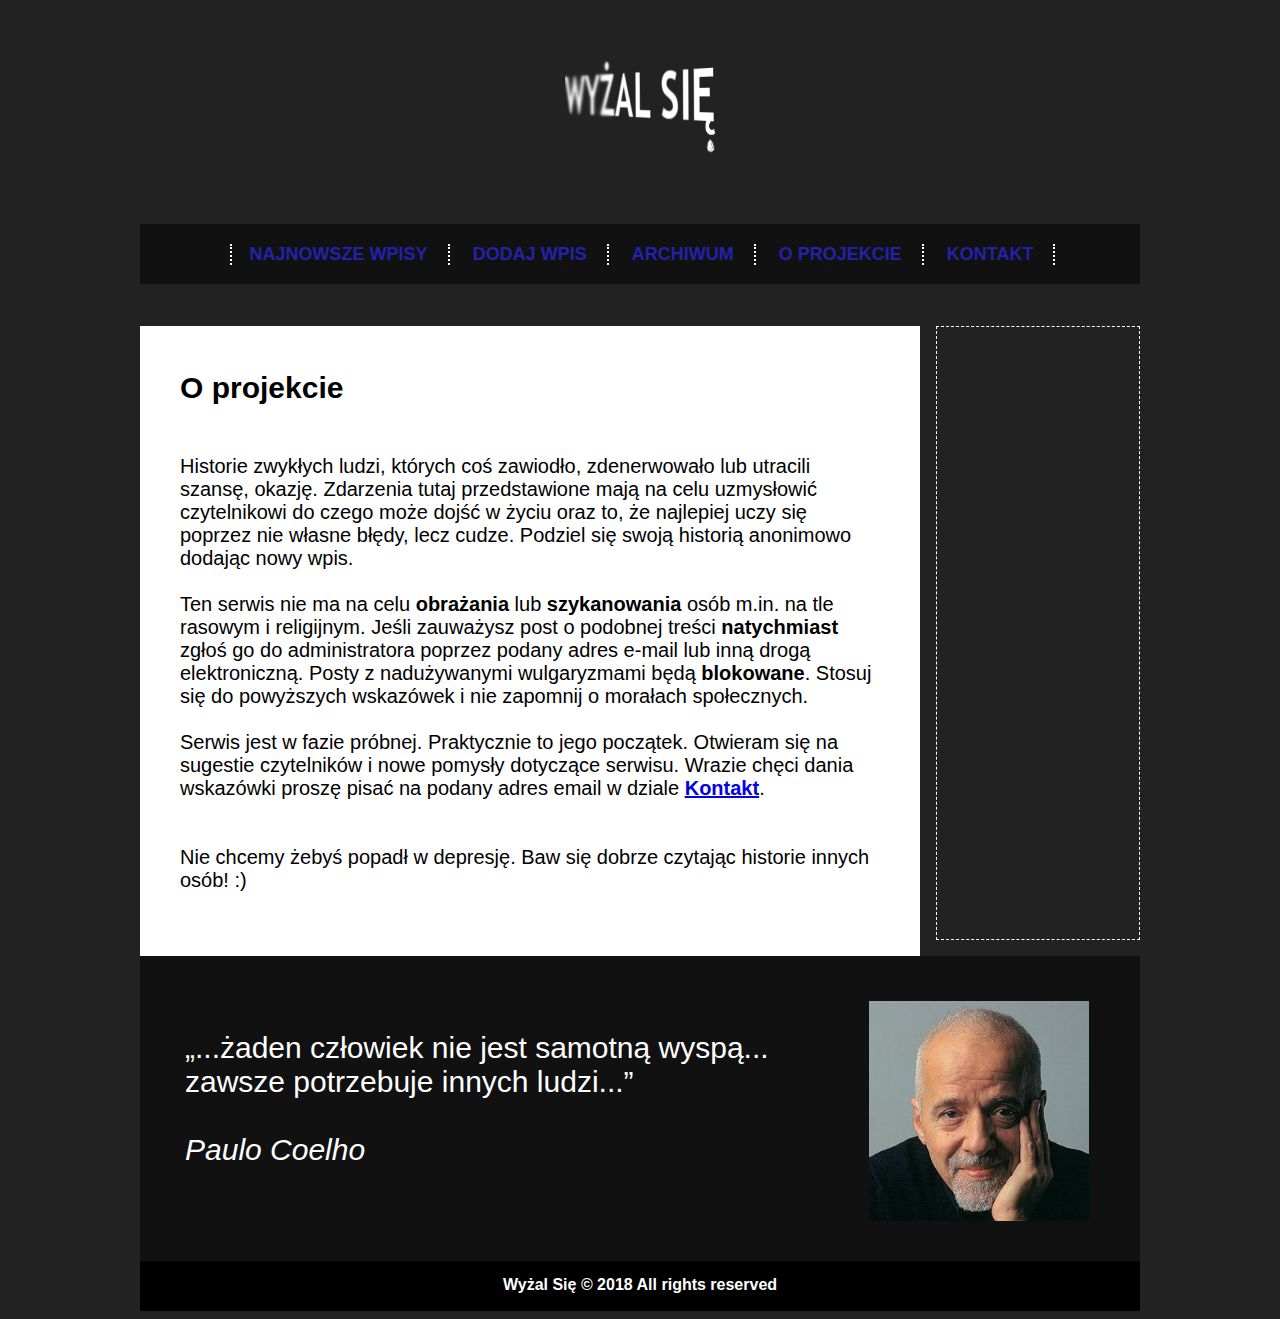
==== about.html @ 37c35637 "Add files via upload" ====
<!DOCTYPE html>
<html lang="pl">

	<head>
		<title>O projekcie - Wyżal Się</title>
		<meta name="Keywords" content="o projekcie, autorzy, żale, zdenerwowało, zawiodło" />
		<meta name="Description" content="Chcesz się wyżalić, coś Cię zdenerwowało lub zawiodło. Podziel się utrapieniami z Twojego dnia - rozmowa pomaga." />
		<meta charset="utf-8" />
		<meta http-equiv="X-UA-Compatible" content="IE=edge,chrome=1" />
		
		<link rel="Stylesheet" type="text/css" href="css/style.css" />
	</head>
	
	<body>
			<div id="container">
			
				<header>
					<div id="log">Logo serwisu</div>
					
					<nav>
					
						<ul id="menu">
							<li><a href="index.html">NAJNOWSZE WPISY</a></li>
							<li><a href="addenter.html">DODAJ WPIS</a></li>
							<li><a href="old.html">ARCHIWUM</a></li>
							<li><a href="about.html">O PROJEKCIE</a></li>
							<li><a href="contact.html">KONTAKT</a></li>
						</ul>
						
					</nav>
					
				</header>
				
				<main>
				
					<article>
					
						<div id="content" style="width: 700px; margin-top: 24px; margin-right: 0; height: 600px; background-color: #FFF; float: left;">
						
							<section>
								<header>
									<h2 style="padding-top: 10px;">O projekcie</h2>
								</header>
							</section>
							
							<section>
							
								<div class="text" style="border-bottom: none; margin-top: 50px;">
									Historie zwykłych ludzi, których coś zawiodło, zdenerwowało lub utracili szansę, okazję. Zdarzenia tutaj przedstawione mają na celu uzmysłowić czytelnikowi do czego może dojść w życiu oraz to, że najlepiej uczy się poprzez nie własne błędy, lecz cudze.
									Podziel się swoją historią anonimowo dodając nowy wpis. 
									<br /><br />
									Ten serwis nie ma na celu <strong>obrażania</strong> lub <strong>szykanowania</strong> osób m.in. na tle rasowym i religijnym. Jeśli zauważysz post o podobnej treści <strong>natychmiast</strong> zgłoś go do administratora poprzez podany adres e-mail lub inną drogą elektroniczną. Posty z nadużywanymi wulgaryzmami będą <strong>blokowane</strong>. Stosuj się do powyższych wskazówek i nie zapomnij o morałach społecznych.
									<br /><br />
									Serwis jest w fazie próbnej. Praktycznie to jego początek. Otwieram się na sugestie czytelników i nowe pomysły dotyczące serwisu. Wrazie chęci dania wskazówki proszę pisać na podany adres email w dziale <a id="link" href="contact.html"><b>Kontakt</b></a>.
									<br /><br /><br />
									Nie chcemy żebyś popadł w depresję. Baw się dobrze czytając historie innych osób! :)
								</div>
							
							</section>
							
						</div>
						
						<aside id="ad"></aside>
						
						<div style="clear: both;"></div>
						
						<section id="cite">
						
							<div id="cytat">
								<q>...żaden człowiek nie jest samotną wyspą...<br />zawsze potrzebuje innych ludzi...</q><br /><br /><cite>Paulo Coelho</cite>
							</div>
							
							<div id="foto">
								<img src="images/paulocoelho.jpg" />
							</div>
							
							<div style="clear: both;"></div>
							
						</section>
						
					</article>
					
				</main>
				
				<footer>
					Wyżal Się &copy; 2018 All rights reserved
				</footer>
				
			</div>
			
			<script src="script.js"></script>
			<script src="jquery.js"></script>
			<script>
				$(document).ready(function() {
					var NavY = $('#menu').offset().top;
		
					var stickyNav = function(){
						var ScrollY = $(window).scrollTop();
		
						if (ScrollY > NavY) {
							$('#menu').addClass('sticky');
						} else {
							$('#menu').removeClass('sticky');
						}
					};
		
					stickyNav();
		
					$(window).scroll(function() {
							stickyNav();
					});
				});
			</script>
		
	</body>
	
</html>
---- css/style.css ----
body {
	background-color: #222;
	font-size: 20px;
	font-family: 'Lato', sans-serif;
	color: #000;
}

#container {
	width: 1000px;
	margin: 0 auto 0 auto;
}

#log {
	width: 152px;
	height: 94px;
	margin: 60px auto 70px auto;
	background-image: url(../images/logo.jpg);
	text-indent: -9999px;
}

ul#menu {
	height: 40px;
	padding-top: 20px;
	background-color: #111;
	font-size: 18px;
	text-align: center;
}

ul#menu > li {
	display: inline-block;
	border-right: 2px dotted #FFF;
	padding: 0 20px 0 18px;
} 

ul#menu > li:first-child {
	border-left: 2px dotted #FFF;
	margin-left: -35px;
}

ul#menu a {
	text-decoration: none;
	color: #2222AA;
	font-weight: 600;
	transition: all 0.1s ease-in-out;
}

ul#menu a:hover {
	color: #FFF;
}

.sticky {
	position: fixed;
	width: 960px;
	margin-top: 0;
	opacity: 0.9;
	top: 0;
	z-index: 100;
}

#content {
	margin-top: 50px;
	height: 1120px;
	padding: 10px 40px 20px 40px;
	background-color: #FFF;
}

aside#ad {
	width: 202px;
	border: 1px dashed #FFF;
	float: left;
	margin-top: 24px;
	margin-left: 16px;
	height: 612px;
}

h2#hd {
	height: 68px;
	text-align: left;
	border-bottom: 2px dashed #000;
}

section.wpis {
	height: 281px;
	margin-top: 50px;
}

.date {
	float: left;
	font-size: 17px;
}

.nick {
	margin-left: 18px;
	padding-left: 14px;
	border-left: 1px solid #000;
	float: left;
	font-size: 17px;
}

.text {
	height: 200px;
	padding-bottom: 45px;
	margin: 30px auto 80px auto;
	border-bottom: 1px solid #000;
}

input#butt1 {
	background-color: #22BB22;
	color: #FFF;
}

input#butt2 {
	background-color: #22BB22;
	color: #FFF;
	margin-left: 735px;
}

section#cite {
	padding: 45px 20px 20px 20px;
	height: 240px;
	background-color: #111;
}

#cytat {
	margin-top: 30px;
	margin-left: 25px;
	float: left;
	font-size: 30px;
	color: #FFF;
}

#foto {
	float: left;
	width: 220px;
	height: 220px;
	text-indent: -9999px;
	margin-left: 100px;
	background-image: url(../images/paulocoelho.jpg);
}

footer {
	height: 35px;
	background-color: #000;
	font-size: 16px;
	font-weight: 700;
	color: #FFF;
	text-align: center;
	padding-top: 15px;
}

input[type=text] {
	width: 300px;
	background-color: #EFEFEF;
	color: #666;
	border: 2px solid #DDD;
	border-radius: 5px;
	font-size: 20px;
	padding: 10px;
	box-sizing: border-box;
	outline: none;
	margin-top: 10px;
}

textarea {
	width: 300px;
	background-color: #EFEFEF;
	color: #666;
	border: 2px solid #DDD;
	border-radius: 5px;
	font-size: 20px;
	padding: 10px;
	box-sizing: border-box;
	outline: none;
	margin-top: 10px;
}

input[type=text]:focus {
	-webkit-box-shadow: 0px 0px 10px 2px rgba(204,204,204,0.9);
	-moz-box-shadow: 0px 0px 10px 2px rgba(204,204,204,0.9);
	box-shadow: 0px 0px 10px 2px rgba(204,204,204,0.9);
	border: 2px solid #A5CDA5;
	background-color: #E9F3E9;
	color: #428C42;
}

input[type=submit] {
		width: 300px;
		background-color: #36B03C;
		font-size: 20px;
		color: white;
		padding: 15px 10px;
		margin-top: 20px;
		border: none;
		border-radius: 5px;
		cursor: pointer;
		letter-spacing: 2px;
		outline: none;
}

input[type=submit]:focus {
	-webkit-box-shadow: 0px 0px 15px 5px rgba(204,204,204,0.9);
	-moz-box-shadow: 0px 0px 15px 5px rgba(204,204,204,0.9);
	box-shadow: 0px 0px 15px 5px rgba(204,204,204,0.9);
}

input[type=submit]:hover {
	background-color: #37B93D;
}

input::-webkit-input-placeholder {
	color: #999;
}

input:focus::-webkit-input-placeholder {
	color: #428C42;
}

input:-moz-placeholder {
	color: #999;
}

input:focus:-moz-placeholder {
	color: #428C42;
}

input::-moz-placeholder {
	color: #999;
}

input:focus::-moz-placeholder {
	color: #429C42;
}

input:-ms-input-placeholder {
	color: #999;
}

input:focus:-ms-input-placeholder {
	color: #428C42;
}
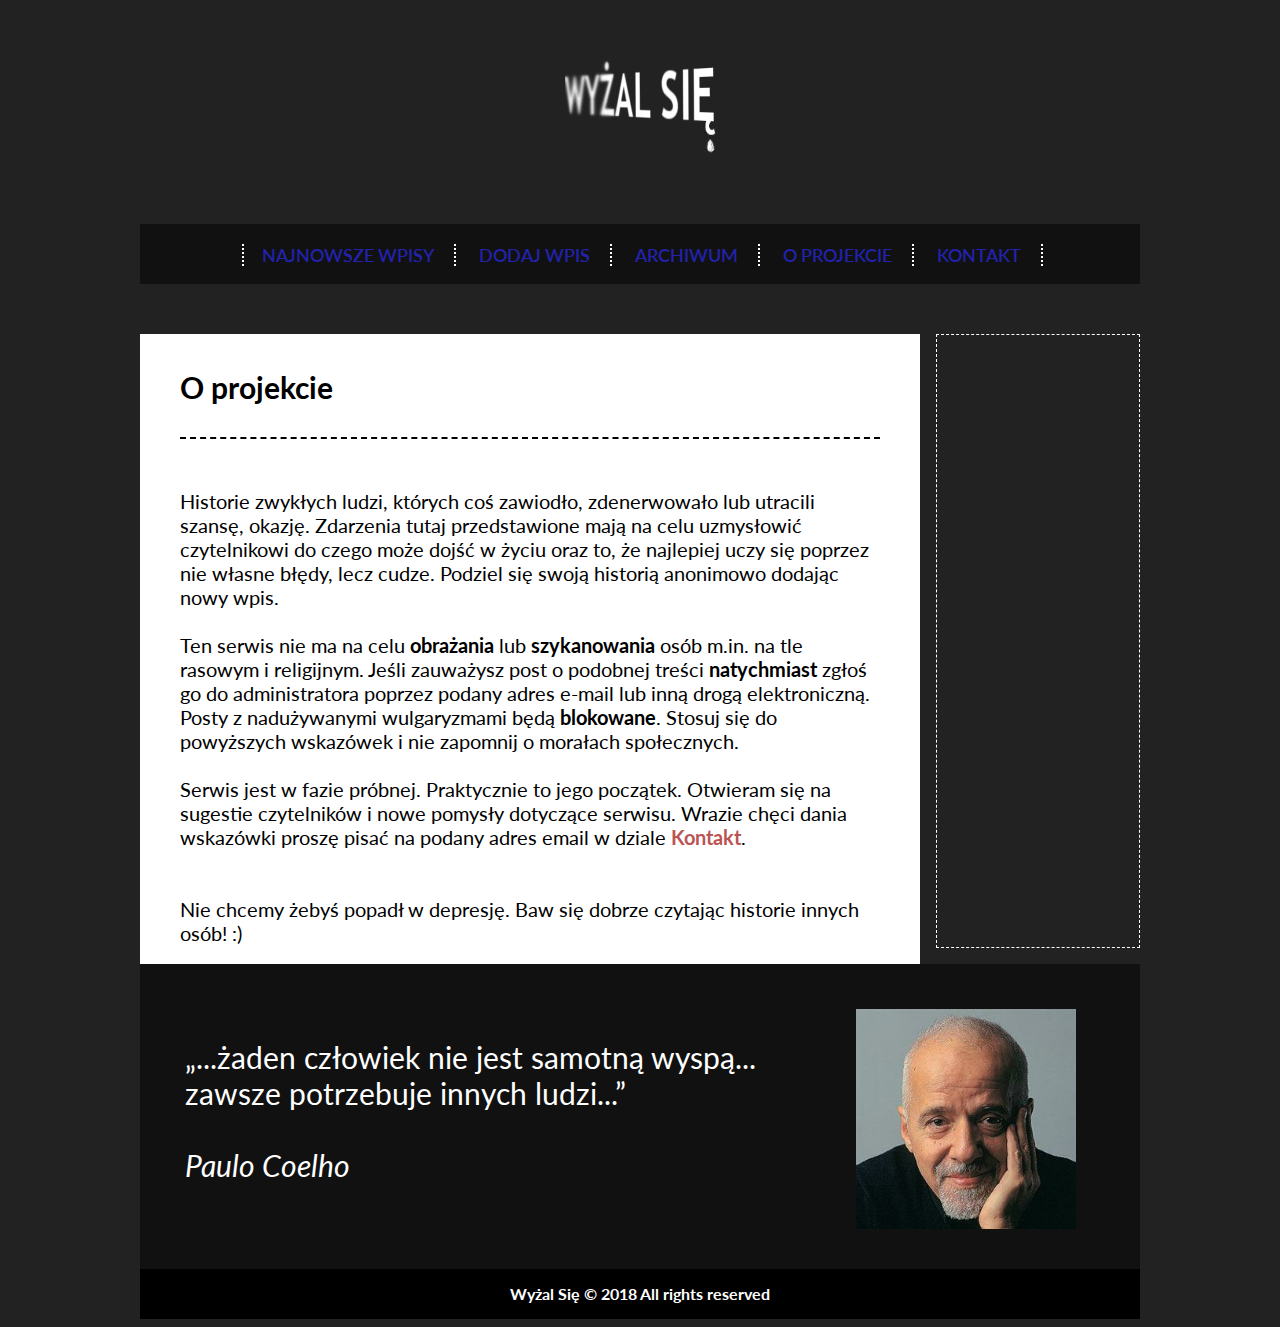
==== commit fc7ac304: "Collecting entries" ====
--- a/about.html
+++ b/about.html
@@ -1,117 +1,105 @@
 <!DOCTYPE html>
-<html lang="pl">
+<!--[if lt IE 7]>      <html class="no-js lt-ie9 lt-ie8 lt-ie7"> <![endif]-->
+<!--[if IE 7]>         <html class="no-js lt-ie9 lt-ie8"> <![endif]-->
+<!--[if IE 8]>         <html class="no-js lt-ie9"> <![endif]-->
+<!--[if gt IE 8]><!--> <html class="no-js" lang="pl-PL"> <!--<![endif]-->
+	<head>
+		<meta charset="utf-8">
+		<meta http-equiv="X-UA-Compatible" content="IE=edge">
+		<title>O projekcie - Wyżal Się</title>
+		<meta name="description" content="Chcesz się wyżalić, coś Cię zdenerwowało lub zawiodło. Podziel się utrapieniami z Twojego dnia - rozmowa pomaga.">
+		<meta name="viewport" content="width=device-width, initial-scale=1">
+		<link rel="stylesheet" href="css/style.css" />
+		<link rel="stylesheet" href="http://fonts.googleapis.com/css?family=Lato|Josefin+Sans&subset=latin,latin-ext">
+	</head>
+	<body>
+		<!--[if lt IE 7]>
+			<p class="browsehappy">You are using an <strong>outdated</strong> browser. Please <a href="#">upgrade your browser</a> to improve your experience.</p>
+		<![endif]-->
 
-	<head>
-		<title>O projekcie - Wyżal Się</title>
-		<meta name="Keywords" content="o projekcie, autorzy, żale, zdenerwowało, zawiodło" />
-		<meta name="Description" content="Chcesz się wyżalić, coś Cię zdenerwowało lub zawiodło. Podziel się utrapieniami z Twojego dnia - rozmowa pomaga." />
-		<meta charset="utf-8" />
-		<meta http-equiv="X-UA-Compatible" content="IE=edge,chrome=1" />
+		<div id="container">
+			<header>
+				<div id="log">Logo serwisu</div>
+					
+				<nav>
+					<ul id="menu">
+						<li><a href="index.php">NAJNOWSZE WPISY</a></li>
+						<li><a href="addenter.html">DODAJ WPIS</a></li>
+						<li><a href="old.html">ARCHIWUM</a></li>
+						<li><a href="about.html">O PROJEKCIE</a></li>
+						<li><a href="contact.html">KONTAKT</a></li>
+					</ul>
+				</nav>
+			</header>
+				
+			<main>
+				<article>
+					<div id="content" style="width: 700px; margin-top: 32px; margin-right: 0; height: 600px; background-color: #FFF; float: left;">
+						<section>
+							<header>
+								<h2 id="hd">O projekcie</h2>
+							</header>
+						</section>
+							
+						<section>
+							<div class="text" style="border-bottom: none; margin-top: 50px;">
+								Historie zwykłych ludzi, których coś zawiodło, zdenerwowało lub utracili szansę, okazję. Zdarzenia tutaj przedstawione mają na celu uzmysłowić czytelnikowi do czego może dojść w życiu oraz to, że najlepiej uczy się poprzez nie własne błędy, lecz cudze.
+								Podziel się swoją historią anonimowo dodając nowy wpis. 
+								<br /><br />
+								Ten serwis nie ma na celu <strong>obrażania</strong> lub <strong>szykanowania</strong> osób m.in. na tle rasowym i religijnym. Jeśli zauważysz post o podobnej treści <strong>natychmiast</strong> zgłoś go do administratora poprzez podany adres e-mail lub inną drogą elektroniczną. Posty z nadużywanymi wulgaryzmami będą <strong>blokowane</strong>. Stosuj się do powyższych wskazówek i nie zapomnij o morałach społecznych.
+								<br /><br />
+								Serwis jest w fazie próbnej. Praktycznie to jego początek. Otwieram się na sugestie czytelników i nowe pomysły dotyczące serwisu. Wrazie chęci dania wskazówki proszę pisać na podany adres email w dziale <a id="link" href="contact.html"><b>Kontakt</b></a>.
+								<br /><br /><br />
+								Nie chcemy żebyś popadł w depresję. Baw się dobrze czytając historie innych osób! :)
+							</div>
+						</section>
+					</div>
+						
+					<aside id="ad"></aside>
+						
+					<div style="clear: both;"></div>
+						
+					<section id="cite">
+						<div id="cytat">
+							<q>...żaden człowiek nie jest samotną wyspą...<br />zawsze potrzebuje innych ludzi...</q><br /><br /><cite>Paulo Coelho</cite>
+						</div>
+							
+						<div id="foto">
+							<img src="images/paulocoelho.jpg" />
+						</div>
+							
+						<div style="clear: both;"></div>
+					</section>
+				</article>
+			</main>
+				
+			<footer>
+				Wyżal Się &copy; 2018 All rights reserved
+			</footer>
+		</div>
+			
+		<script src="script.js"></script>
+		<script src="jquery.js"></script>
+		<script>
+			$(document).ready(function() {
+				var NavY = $('#menu').offset().top;
 		
-		<link rel="Stylesheet" type="text/css" href="css/style.css" />
-	</head>
-	
-	<body>
-			<div id="container">
-			
-				<header>
-					<div id="log">Logo serwisu</div>
-					
-					<nav>
-					
-						<ul id="menu">
-							<li><a href="index.html">NAJNOWSZE WPISY</a></li>
-							<li><a href="addenter.html">DODAJ WPIS</a></li>
-							<li><a href="old.html">ARCHIWUM</a></li>
-							<li><a href="about.html">O PROJEKCIE</a></li>
-							<li><a href="contact.html">KONTAKT</a></li>
-						</ul>
-						
-					</nav>
-					
-				</header>
-				
-				<main>
-				
-					<article>
-					
-						<div id="content" style="width: 700px; margin-top: 24px; margin-right: 0; height: 600px; background-color: #FFF; float: left;">
-						
-							<section>
-								<header>
-									<h2 style="padding-top: 10px;">O projekcie</h2>
-								</header>
-							</section>
-							
-							<section>
-							
-								<div class="text" style="border-bottom: none; margin-top: 50px;">
-									Historie zwykłych ludzi, których coś zawiodło, zdenerwowało lub utracili szansę, okazję. Zdarzenia tutaj przedstawione mają na celu uzmysłowić czytelnikowi do czego może dojść w życiu oraz to, że najlepiej uczy się poprzez nie własne błędy, lecz cudze.
-									Podziel się swoją historią anonimowo dodając nowy wpis. 
-									<br /><br />
-									Ten serwis nie ma na celu <strong>obrażania</strong> lub <strong>szykanowania</strong> osób m.in. na tle rasowym i religijnym. Jeśli zauważysz post o podobnej treści <strong>natychmiast</strong> zgłoś go do administratora poprzez podany adres e-mail lub inną drogą elektroniczną. Posty z nadużywanymi wulgaryzmami będą <strong>blokowane</strong>. Stosuj się do powyższych wskazówek i nie zapomnij o morałach społecznych.
-									<br /><br />
-									Serwis jest w fazie próbnej. Praktycznie to jego początek. Otwieram się na sugestie czytelników i nowe pomysły dotyczące serwisu. Wrazie chęci dania wskazówki proszę pisać na podany adres email w dziale <a id="link" href="contact.html"><b>Kontakt</b></a>.
-									<br /><br /><br />
-									Nie chcemy żebyś popadł w depresję. Baw się dobrze czytając historie innych osób! :)
-								</div>
-							
-							</section>
-							
-						</div>
-						
-						<aside id="ad"></aside>
-						
-						<div style="clear: both;"></div>
-						
-						<section id="cite">
-						
-							<div id="cytat">
-								<q>...żaden człowiek nie jest samotną wyspą...<br />zawsze potrzebuje innych ludzi...</q><br /><br /><cite>Paulo Coelho</cite>
-							</div>
-							
-							<div id="foto">
-								<img src="images/paulocoelho.jpg" />
-							</div>
-							
-							<div style="clear: both;"></div>
-							
-						</section>
-						
-					</article>
-					
-				</main>
-				
-				<footer>
-					Wyżal Się &copy; 2018 All rights reserved
-				</footer>
-				
-			</div>
-			
-			<script src="script.js"></script>
-			<script src="jquery.js"></script>
-			<script>
-				$(document).ready(function() {
-					var NavY = $('#menu').offset().top;
+				var stickyNav = function(){
+					var ScrollY = $(window).scrollTop();
 		
-					var stickyNav = function(){
-						var ScrollY = $(window).scrollTop();
+					if (ScrollY > NavY) {
+						$('#menu').addClass('sticky');
+					} else {
+						$('#menu').removeClass('sticky');
+					}
+				};
 		
-						if (ScrollY > NavY) {
-							$('#menu').addClass('sticky');
-						} else {
-							$('#menu').removeClass('sticky');
-						}
-					};
+				stickyNav();
 		
-					stickyNav();
-		
-					$(window).scroll(function() {
-							stickyNav();
-					});
+				$(window).scroll(function() {
+						stickyNav();
 				});
-			</script>
-		
+			});
+		</script>
 	</body>
-	
 </html>--- a/css/style.css
+++ b/css/style.css
@@ -68,7 +68,7 @@
 	width: 202px;
 	border: 1px dashed #FFF;
 	float: left;
-	margin-top: 24px;
+	margin-top: 32px;
 	margin-left: 16px;
 	height: 612px;
 }
@@ -159,33 +159,44 @@
 	box-sizing: border-box;
 	outline: none;
 	margin-top: 10px;
+	margin-left: 300px;
+	margin-bottom: 30px;
 }
 
 textarea {
-	width: 300px;
+	width: 600px;
 	background-color: #EFEFEF;
 	color: #666;
 	border: 2px solid #DDD;
 	border-radius: 5px;
 	font-size: 20px;
 	padding: 10px;
-	box-sizing: border-box;
 	outline: none;
 	margin-top: 10px;
+	margin-left: 150px;
 }
 
 input[type=text]:focus {
 	-webkit-box-shadow: 0px 0px 10px 2px rgba(204,204,204,0.9);
 	-moz-box-shadow: 0px 0px 10px 2px rgba(204,204,204,0.9);
 	box-shadow: 0px 0px 10px 2px rgba(204,204,204,0.9);
-	border: 2px solid #A5CDA5;
+	border: 2px solid #882222;
 	background-color: #E9F3E9;
-	color: #428C42;
+	color: #882222;
+}
+
+textarea:focus {
+	-webkit-box-shadow: 0px 0px 10px 2px rgba(204,204,204,0.9);
+	-moz-box-shadow: 0px 0px 10px 2px rgba(204,204,204,0.9);
+	box-shadow: 0px 0px 10px 2px rgba(204,204,204,0.9);
+	border: 2px solid #882222;
+	background-color: #E9F3E9;
+	color: #882222;
 }
 
 input[type=submit] {
 		width: 300px;
-		background-color: #36B03C;
+		background-color: #882222;
 		font-size: 20px;
 		color: white;
 		padding: 15px 10px;
@@ -195,6 +206,9 @@
 		cursor: pointer;
 		letter-spacing: 2px;
 		outline: none;
+		margin-left: 300px;
+		margin-top: 40px;
+		transition: all 0.2s ease-in-out;
 }
 
 input[type=submit]:focus {
@@ -204,7 +218,8 @@
 }
 
 input[type=submit]:hover {
-	background-color: #37B93D;
+	background-color: #BB5555;
+	transform: scale(0.9);
 }
 
 input::-webkit-input-placeholder {
@@ -237,4 +252,59 @@
 
 input:focus:-ms-input-placeholder {
 	color: #428C42;
+}
+
+#link {
+	color: #BB5555;
+	text-decoration: none;
+}
+
+.fb {
+	width: 160px;
+	height: 190px;
+	float: left;
+	background-color: #3B5998; 
+	margin-left: 180px;
+	margin-top: 50px;
+	transition: all 0.2s ease-in-out;
+}
+
+.tw {
+	width: 160px;
+	height: 190px;
+	float: left;
+	background-color: #00ACEE;
+	margin-left: 40px;
+	margin-top: 50px;
+	transition: all 0.2s ease-in-out;
+}
+
+.gplus {
+	width: 160px;
+	height: 190px;
+	float: left;
+	background-color: #d34836;
+	margin-left: 40px;
+	margin-top: 50px;
+	transition: all 0.2s ease-in-out;
+}
+
+.fb:hover {
+	transform: scale(0.8);
+	background-color: #5D7BBA;
+}
+
+.tw:hover {
+	transform: scale(0.8);
+	background-color: #22CEFF;
+}
+
+.gplus:hover {
+	transform: scale(0.8);
+	background-color: #F56A58;
+}
+
+a.sociallink {
+	text-decoration: none;
+	color: white;
 }